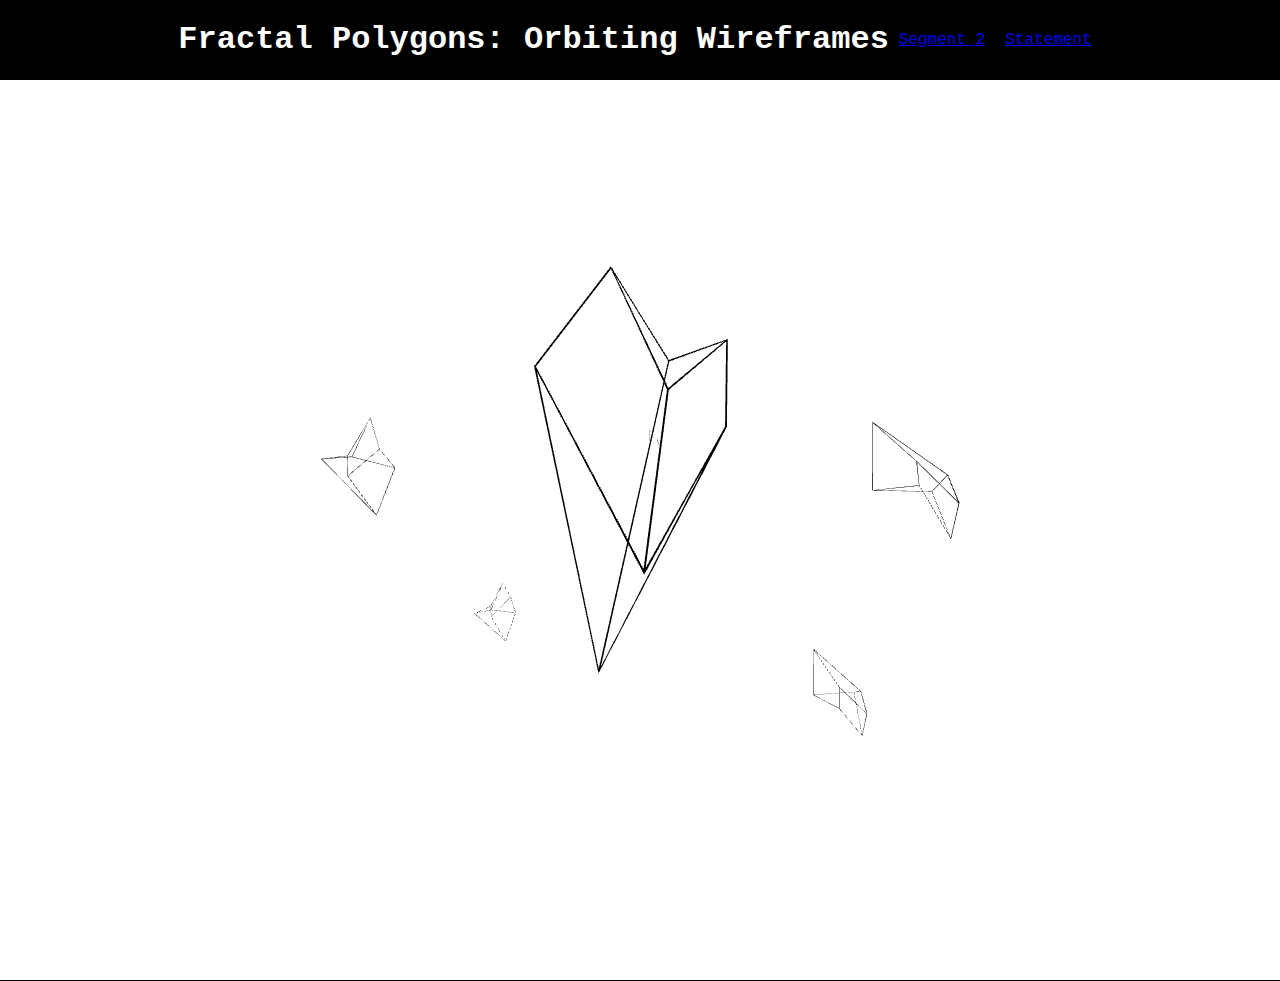
==== index.html @ 6cbc9269 "Add files via upload" ====
<!DOCTYPE html>
<html lang="en">
  <head>
    <meta charset="UTF-8" />
    <meta name="viewport" content="width=device-width, initial-scale=1.0" />
    <title>Project 3</title>
    <link rel="stylesheet" href="./style.css" />
    <style>
      body {
        margin: auto;
   
      }
      canvas {
        display: block;
        width: 100%;
      }
      
    </style>
  </head>
  <body>
    <script src="three.js"></script>
    <script type="module" src="GLTFLoader.js"></script>
    <script type="module">
      import { GLTFLoader } from "./GLTFLoader.js";


      
      var scene = new THREE.Scene();

      var camera = new THREE.PerspectiveCamera(
        75,
        window.innerWidth / window.innerHeight,
        0.01,
        1000
      );
      var renderer = new THREE.WebGLRenderer({antialias: true});
      renderer.setSize(window.innerWidth, window.innerHeight);
      document.body.appendChild(renderer.domElement);

      var loader = new GLTFLoader();

      var obj;
      loader.load("asset5.gltf", function (gltf) {
        obj = gltf.scene;
        obj.position.y=-15;
        obj.scale.set(1.7,1.7,1.7);
        scene.add(gltf.scene);
      });


      
 var obj3;
      loader.load("orbit1.gltf", function (gltf) {
        obj3 = gltf.scene;
        obj3.scale.set(1.2,1.2,1.2);
        obj3.position.y =10;
        obj3.position.z =20;
        obj3.position.x =10;
        //obj3.position.x =-5;
      scene.add(gltf.scene);
      });
      
      
  
      
 var obj4;
      loader.load("orbit2.gltf", function (gltf) {
        obj4 = gltf.scene;
        obj4.scale.set(1,1,1);
        obj4.position.y =10;
        obj4.position.z =15;
        obj4.position.x =-10;
        
        
      scene.add(gltf.scene);
      });
      
      
  var obj5;
      loader.load("orbit1.gltf", function (gltf) {
        obj5 = gltf.scene;
        obj5.scale.set(.6,.6,.6);
        obj5.position.y =20;
        obj5.position.z =20;
        obj5.position.x =2;
        //obj3.position.x =-5;
      scene.add(gltf.scene);
      });
      
      
   var obj6;
      loader.load("orbit2.gltf", function (gltf) {
        obj6 = gltf.scene;
        obj6.scale.set(.6,.6,.6);
        obj6.position.y =5;
        obj6.position.z =15;
        obj6.position.x =-5;
        
              scene.add(gltf.scene);
      });

        
     var obj7;
      loader.load("orbit1.gltf", function (gltf) {
        obj7 = gltf.scene;
        obj7.scale.set(.6,.6,.6);
        obj7.position.y =5;
        obj7.position.z =25;
        obj7.position.x =5;
        
        
      scene.add(gltf.scene);
      });

      scene.background = new THREE.Color(0xffffff);
      var light = new THREE.HemisphereLight(0xffffff, 0x000000, 2);
      scene.add(light);
      camera.position.set(0, 10, 40);
      function animate() {
        requestAnimationFrame(animate);
        obj.rotation.y += 0.005;
        obj3.rotation.y += 0.005;
        obj3.position.z +=.001;
        obj4.rotation.y += 0.0164;
        obj4.position.z +=.003;
        obj5.rotation.y += 0.0014;
        obj5.position.z +=.01;
        obj6.rotation.y += 0.0084;
        obj6.position.z +=.003;
        obj7.rotation.y += 0.0054;
        obj7.position.x +=.01;
       if (obj5.position.z > 10){
        obj5.position.z = -30; 
       }
        renderer.render(scene, camera);
      }

      animate();
    </script>
    <div class ="center">
    <h1>
      Fractal Polygons: Orbiting Wireframes
    </h1>
 <br>
      <br>
    <a href ="2.html">Segment 2</a>
      <br>
      <a href ="3.html">Statement </a>
    </div>
  </body>
</html>
---- style.css ----
html,
body {
  font-family: "Source Code Pro", monospace;
  margin: auto;
  display: block;
  left-padding: 200px;
  background-color: black;
}

.center {
  display:flex;
  justify-content: center;
  align-items:center;
  color:white;
}

.statementp {
  margin: auto;
  width:50%;
  text-align: center;
  color:white;
  border: 1px solid white;
  padding: 30px;
}

 a {
 display: inline-block;
 padding: 10px; 
        
  }
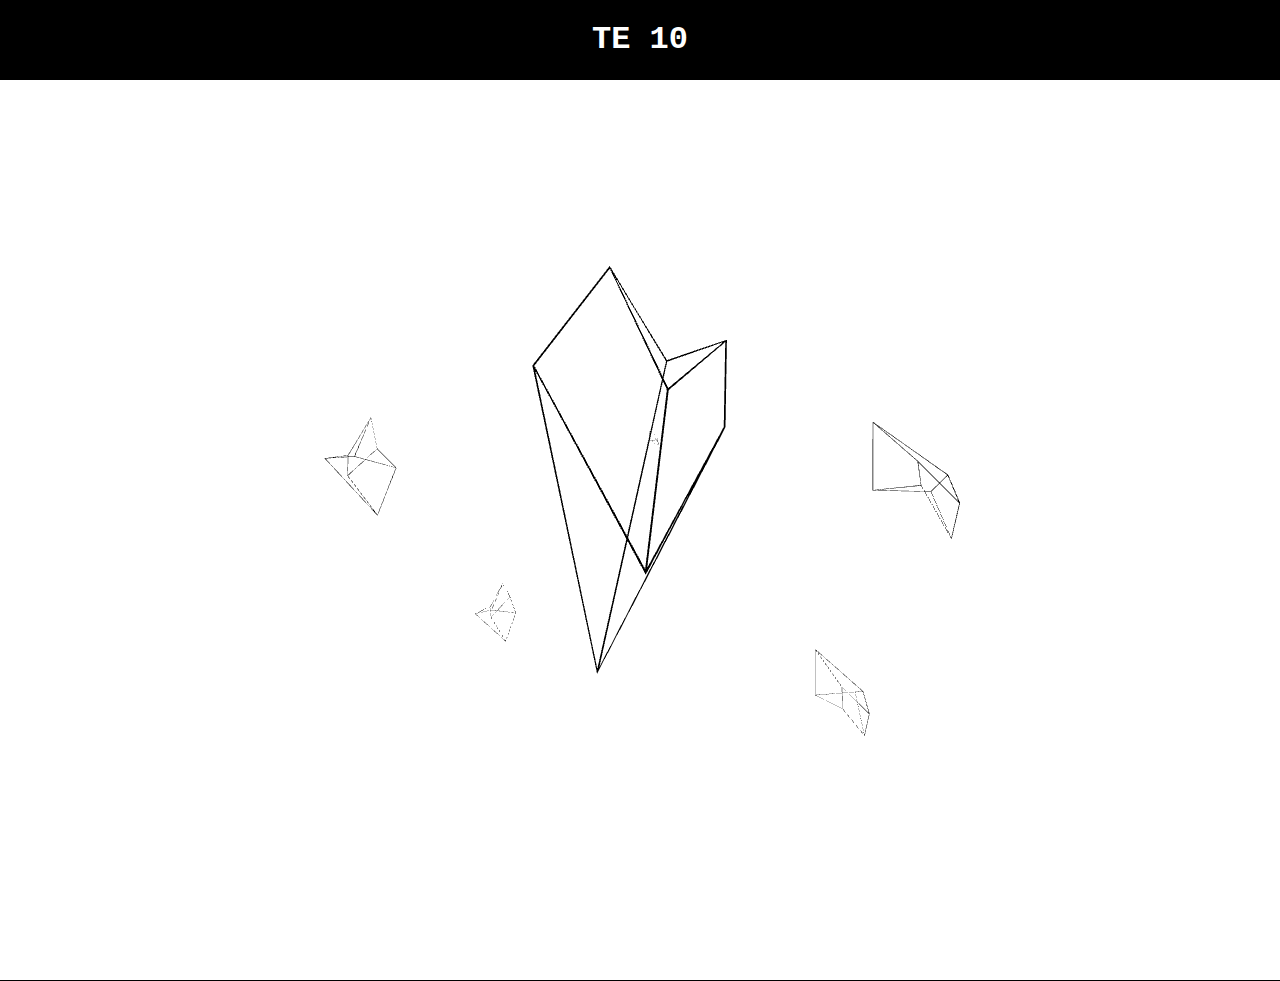
==== commit 84d123d4: "Update index.html" ====
--- a/index.html
+++ b/index.html
@@ -139,13 +139,9 @@
     </script>
     <div class ="center">
     <h1>
-      Fractal Polygons: Orbiting Wireframes
+      TE 10
     </h1>
- <br>
-      <br>
-    <a href ="2.html">Segment 2</a>
-      <br>
-      <a href ="3.html">Statement </a>
+
     </div>
   </body>
 </html>
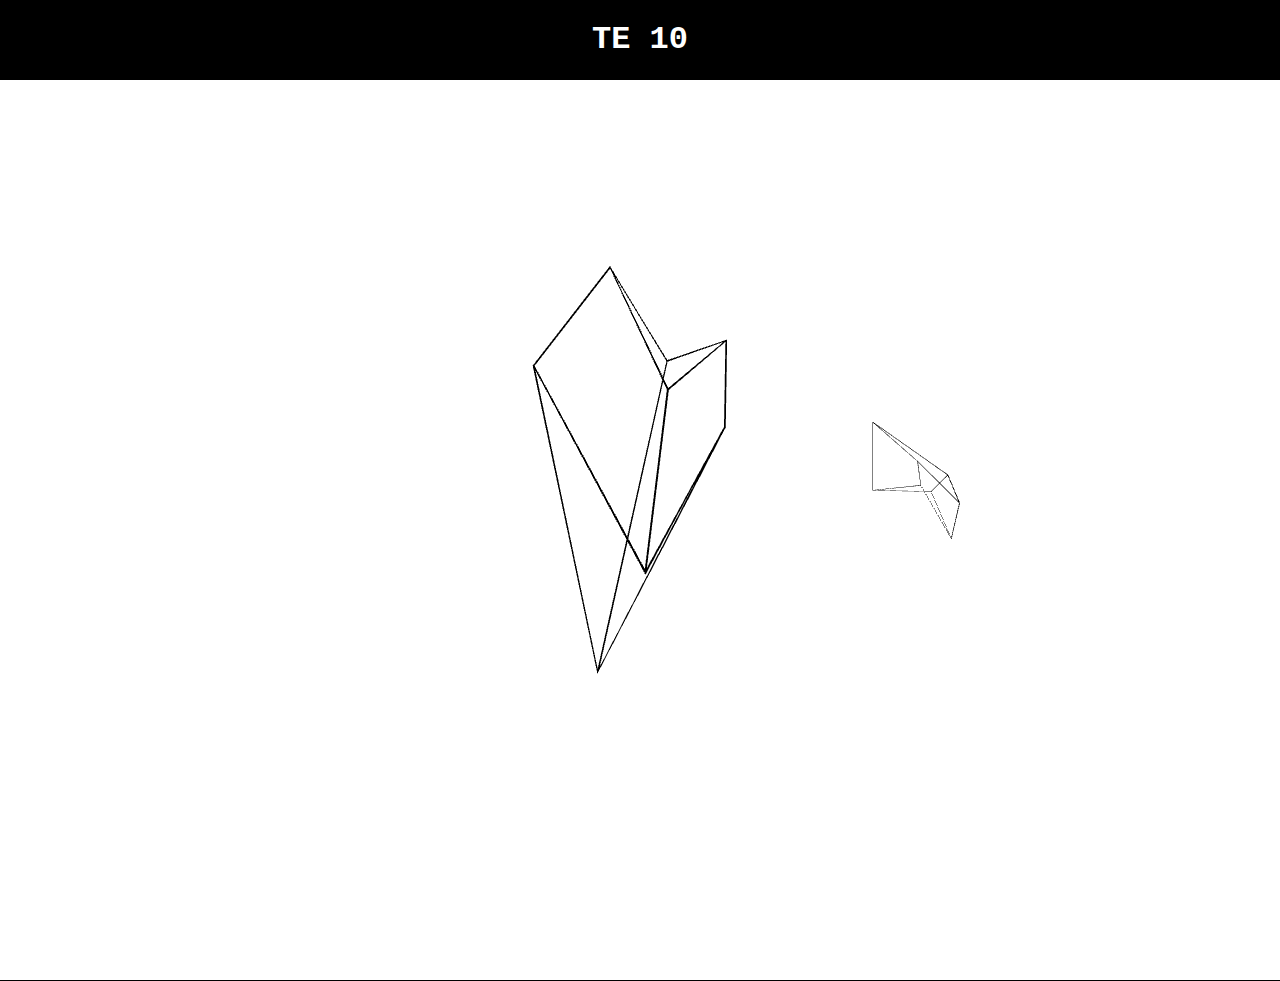
==== commit c5af3e73: "Update index.html" ====
--- a/index.html
+++ b/index.html
@@ -61,56 +61,14 @@
       });
       
       
-  
+
       
- var obj4;
-      loader.load("orbit2.gltf", function (gltf) {
-        obj4 = gltf.scene;
-        obj4.scale.set(1,1,1);
-        obj4.position.y =10;
-        obj4.position.z =15;
-        obj4.position.x =-10;
-        
-        
-      scene.add(gltf.scene);
-      });
+
       
       
-  var obj5;
-      loader.load("orbit1.gltf", function (gltf) {
-        obj5 = gltf.scene;
-        obj5.scale.set(.6,.6,.6);
-        obj5.position.y =20;
-        obj5.position.z =20;
-        obj5.position.x =2;
-        //obj3.position.x =-5;
-      scene.add(gltf.scene);
-      });
-      
-      
-   var obj6;
-      loader.load("orbit2.gltf", function (gltf) {
-        obj6 = gltf.scene;
-        obj6.scale.set(.6,.6,.6);
-        obj6.position.y =5;
-        obj6.position.z =15;
-        obj6.position.x =-5;
-        
-              scene.add(gltf.scene);
-      });
+
 
         
-     var obj7;
-      loader.load("orbit1.gltf", function (gltf) {
-        obj7 = gltf.scene;
-        obj7.scale.set(.6,.6,.6);
-        obj7.position.y =5;
-        obj7.position.z =25;
-        obj7.position.x =5;
-        
-        
-      scene.add(gltf.scene);
-      });
 
       scene.background = new THREE.Color(0xffffff);
       var light = new THREE.HemisphereLight(0xffffff, 0x000000, 2);
@@ -121,17 +79,6 @@
         obj.rotation.y += 0.005;
         obj3.rotation.y += 0.005;
         obj3.position.z +=.001;
-        obj4.rotation.y += 0.0164;
-        obj4.position.z +=.003;
-        obj5.rotation.y += 0.0014;
-        obj5.position.z +=.01;
-        obj6.rotation.y += 0.0084;
-        obj6.position.z +=.003;
-        obj7.rotation.y += 0.0054;
-        obj7.position.x +=.01;
-       if (obj5.position.z > 10){
-        obj5.position.z = -30; 
-       }
         renderer.render(scene, camera);
       }
 
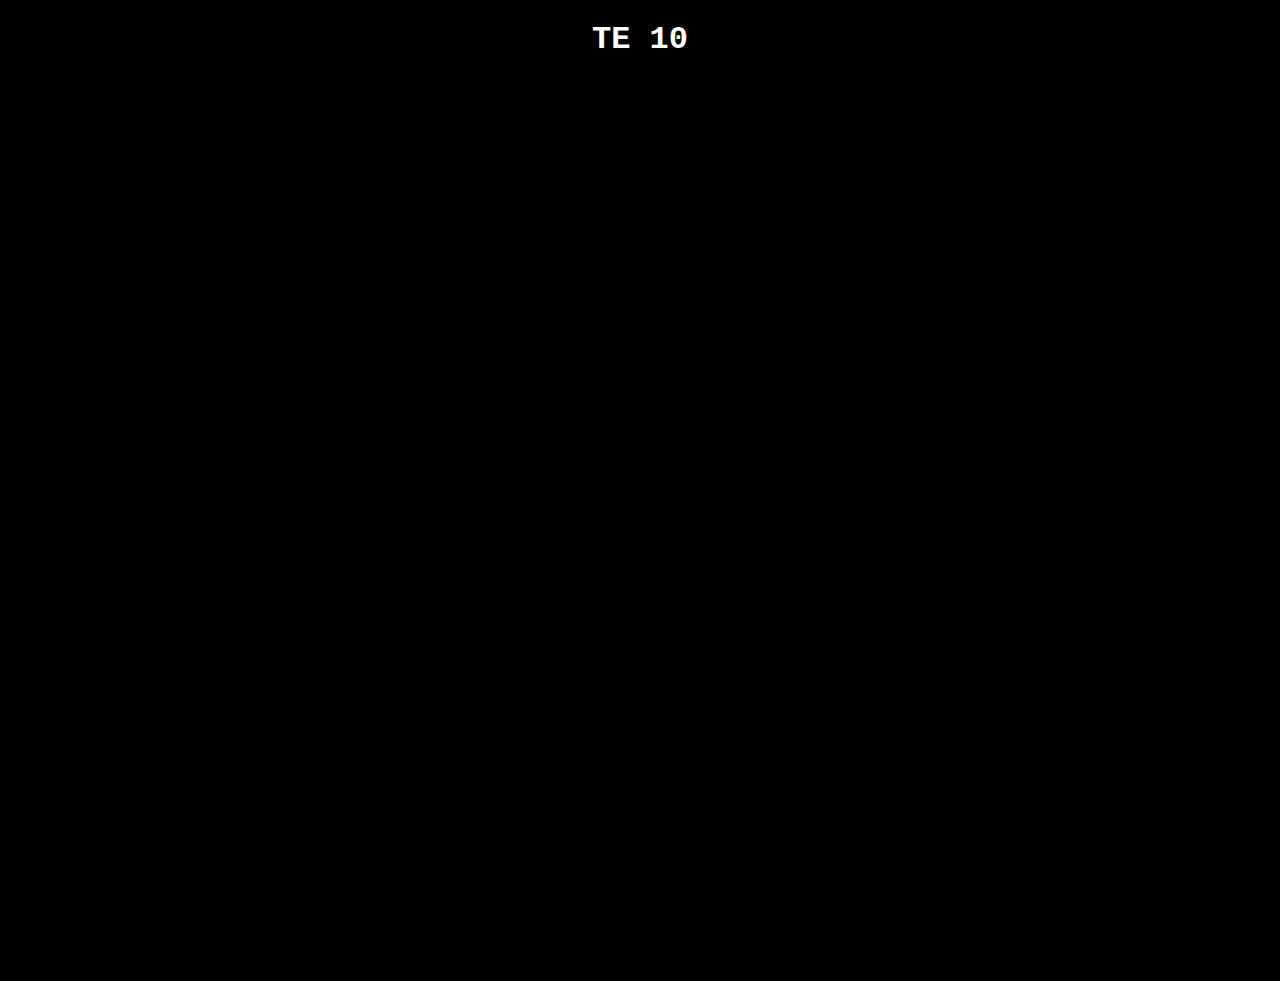
==== commit 74cd5e1b: "Update index.html" ====
--- a/index.html
+++ b/index.html
@@ -49,25 +49,17 @@
 
 
       
- var obj3;
+ var obj2;
       loader.load("orbit1.gltf", function (gltf) {
-        obj3 = gltf.scene;
-        obj3.scale.set(1.2,1.2,1.2);
-        obj3.position.y =10;
-        obj3.position.z =20;
-        obj3.position.x =10;
+        obj2 = gltf.scene;
+        obj2.scale.set(1.2,1.2,1.2);
+        obj2.position.y =10;
+        obj2.position.z =20;
+        obj2.position.x =-5;
         //obj3.position.x =-5;
       scene.add(gltf.scene);
       });
       
-      
-
-      
-
-      
-      
-
-
         
 
       scene.background = new THREE.Color(0xffffff);
@@ -78,7 +70,7 @@
         requestAnimationFrame(animate);
         obj.rotation.y += 0.005;
         obj3.rotation.y += 0.005;
-        obj3.position.z +=.001;
+        obj3.position.z +=.01;
         renderer.render(scene, camera);
       }
 
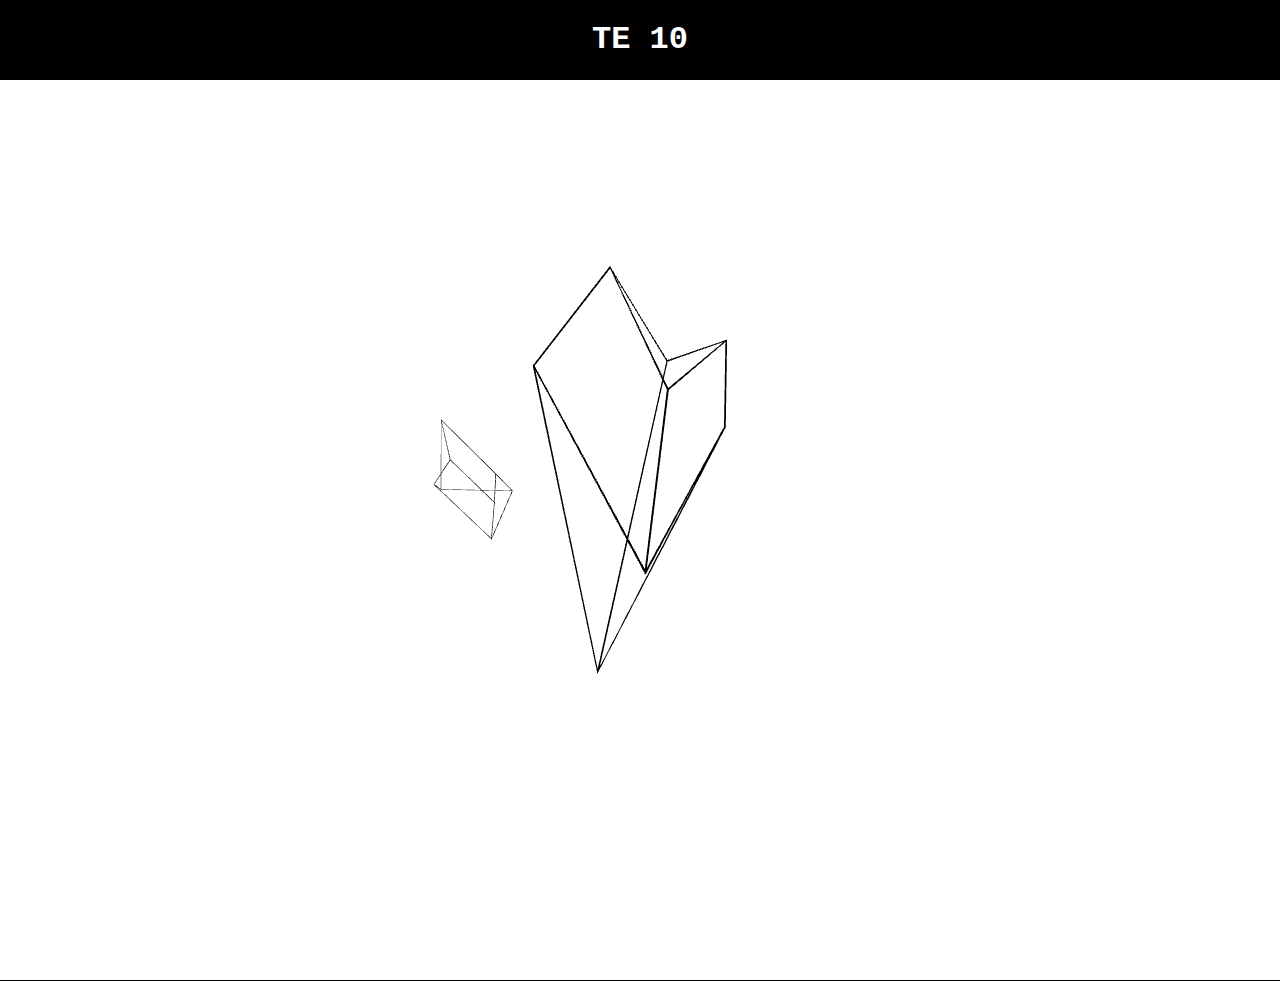
==== commit bc7374fe: "Update index.html" ====
--- a/index.html
+++ b/index.html
@@ -69,8 +69,8 @@
       function animate() {
         requestAnimationFrame(animate);
         obj.rotation.y += 0.005;
-        obj3.rotation.y += 0.005;
-        obj3.position.z +=.01;
+        obj2.rotation.y += 0.005;
+        obj2.position.z +=.01;
         renderer.render(scene, camera);
       }
 
